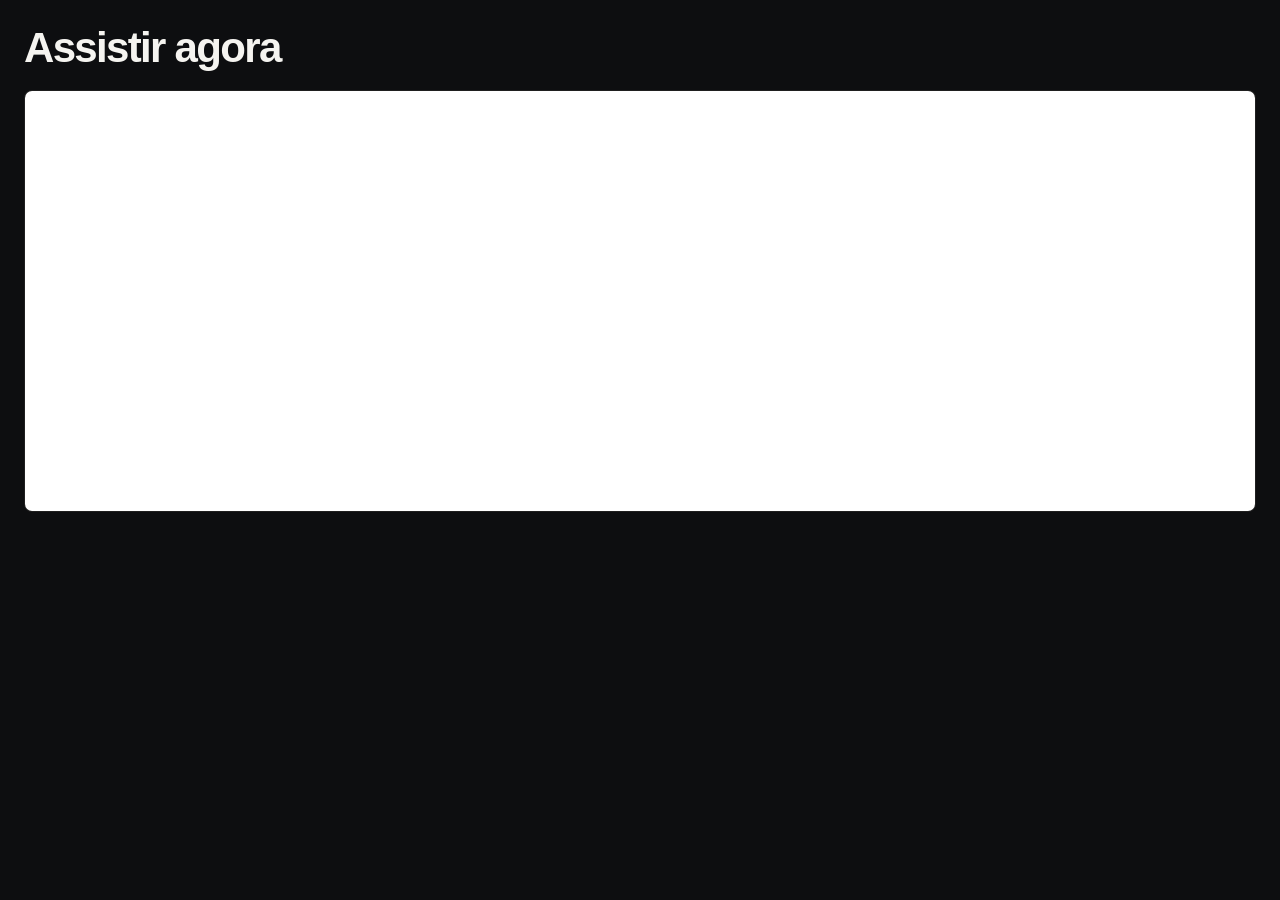
==== player.html @ 6633ee2f "Inicializa RogerioMovies" ====
<!doctype html>
<html lang="pt-BR">
  <head>
    <meta charset="UTF-8" />
    <meta name="viewport" content="width=device-width, initial-scale=1.0" />
    <meta name="description" content="Player de filme do Rogério." />
    <title>Rogério | Player</title>
    <style>
      :root {
        color-scheme: dark;
        background: #0d0e10;
        color: #f5f4f0;
        font-family: "DM Sans", Arial, sans-serif;
      }

      * {
        box-sizing: border-box;
      }

      html,
      body {
        margin: 0;
        min-height: 100%;
      }

      body {
        align-items: center;
        background: #0d0e10;
        display: flex;
        justify-content: center;
        padding: 24px;
      }

      main {
        width: min(1440px, 100%);
      }

      h1 {
        font-size: clamp(24px, 4vw, 42px);
        font-weight: 700;
        letter-spacing: -0.04em;
        margin: 0 0 18px;
      }

      .player-frame {
        background: #000;
        border: 1px solid rgba(255, 255, 255, 0.12);
        border-radius: 8px;
        overflow: hidden;
      }

      iframe {
        border: 0;
        display: block;
        min-height: 420px;
        width: 100%;
      }

      @media (max-width: 600px) {
        body {
          padding: 14px;
        }

        iframe {
          min-height: 260px;
        }
      }
    </style>
  </head>
  <body>
    <main>
      <h1 id="player-title">Assistir agora</h1>
      <div class="player-frame">
        <iframe
          id="player-iframe"
          src="https://myembed.biz/filme/tt22084616"
          title="Player do filme"
          height="70vh"
          scrolling="no"
          allow="autoplay; encrypted-media; picture-in-picture; fullscreen"
          allowfullscreen
        ></iframe>
      </div>
    </main>

    <script>
      const params = new URLSearchParams(window.location.search);
      const type = params.get('type') || 'movie';
      const title = params.get('title') || 'Assistir agora';
      const embedUrl = params.get('source') || 'https://myembed.biz/filme/tt22084616';

      const titleElement = document.getElementById('player-title');
      const iframe = document.getElementById('player-iframe');

      titleElement.textContent = title;
      iframe.title = type === 'series' ? 'Player da série' : 'Player do filme';
      iframe.src = embedUrl;
    </script>
  </body>
</html>
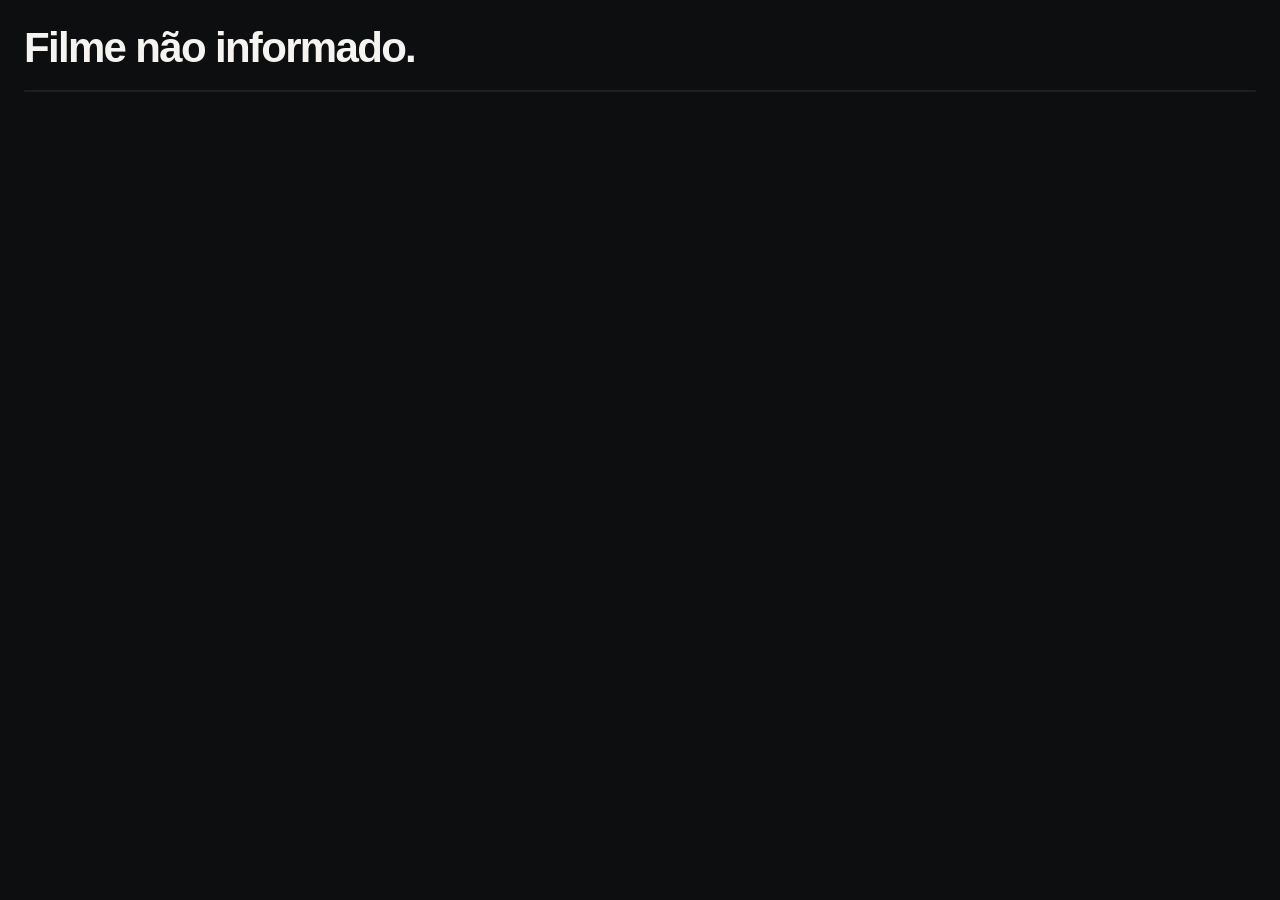
==== commit 2ce17973: "Corrige navegação dos filmes para o player" ====
--- a/player.html
+++ b/player.html
@@ -87,14 +87,37 @@
       const params = new URLSearchParams(window.location.search);
       const type = params.get('type') || 'movie';
       const title = params.get('title') || 'Assistir agora';
-      const embedUrl = params.get('source') || 'https://myembed.biz/filme/tt22084616';
+      const movieId = params.get('id');
+      const embedUrl = params.get('source');
 
       const titleElement = document.getElementById('player-title');
       const iframe = document.getElementById('player-iframe');
 
-      titleElement.textContent = title;
-      iframe.title = type === 'series' ? 'Player da série' : 'Player do filme';
-      iframe.src = embedUrl;
+      const showError = (message) => {
+        titleElement.textContent = message;
+        iframe.remove();
+      };
+
+      const loadPlayer = async () => {
+        try {
+          let source = embedUrl;
+          if (type === 'movie') {
+            if (!movieId) throw new Error('Filme não informado.');
+            const response = await fetch(`http://localhost:8080/api/movies/${encodeURIComponent(movieId)}/streams`);
+            if (!response.ok) throw new Error('Não foi possível localizar um player.');
+            const streams = await response.json();
+            source = streams[0]?.url;
+          }
+          if (!source) throw new Error('Nenhum player disponível para este título.');
+          titleElement.textContent = title;
+          iframe.title = type === 'series' ? 'Player da série' : 'Player do filme';
+          iframe.src = source;
+        } catch (error) {
+          showError(error.message || 'Não foi possível abrir este título.');
+        }
+      };
+
+      loadPlayer();
     </script>
   </body>
 </html>
